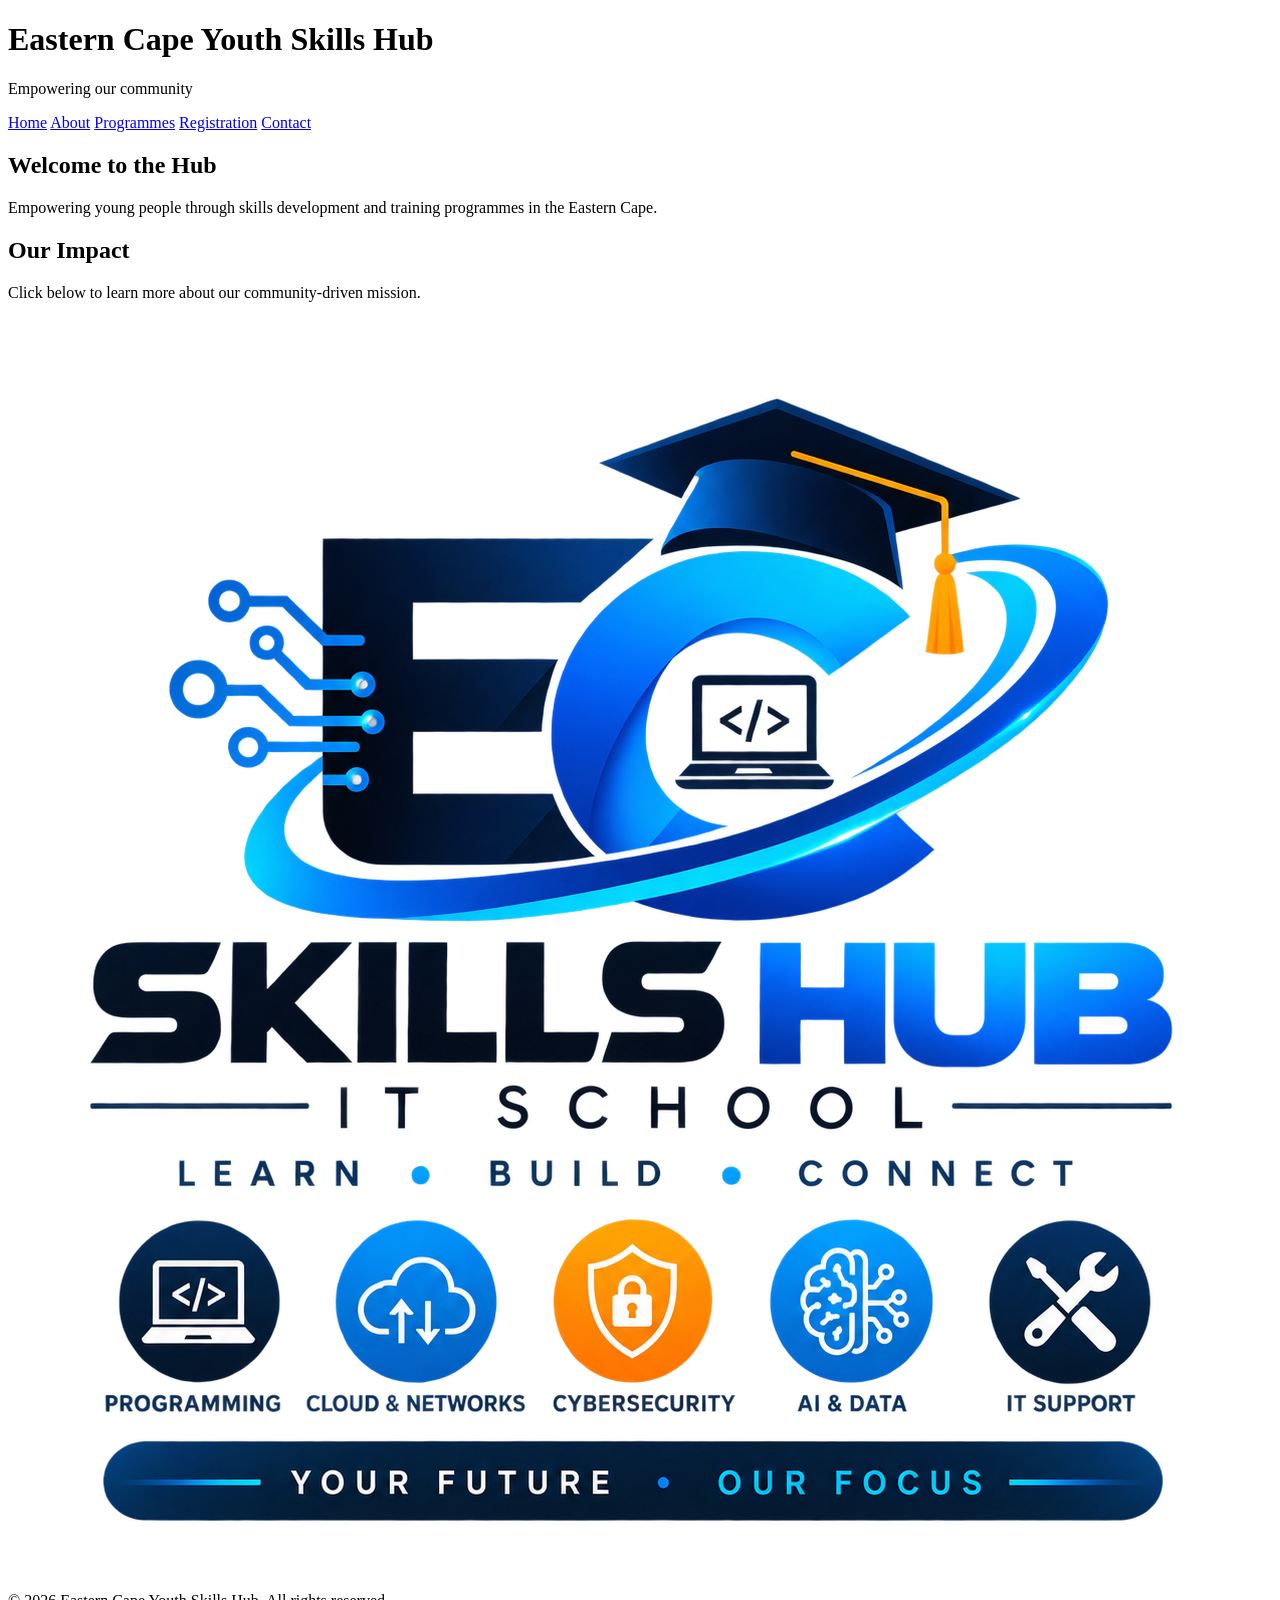
==== Website/index.html @ d5cb2f01 "initial commit" ====
<!DOCTYPE html>
<html lang="en">
<head>
    <meta charset="UTF-8">
    <meta name="viewport" content="width=device-width, initial-scale=1.0">
    <!-- Updated the title here -->
    <title>Home - Eastern Cape Youth Skills Hub</title>
</head>
<body>
    
    <!-- Website Header -->
    <header>
        <h1>Eastern Cape Youth Skills Hub</h1>
        <p>Empowering our community</p>
    </header>

    <!-- Website Navigation -->
    <nav>
        <a href="index.html">Home</a>
        <a href="about.html">About</a>
        <a href="programmes.html">Programmes</a>
        <a href="registration.html">Registration</a>
        <a href="contact.html">Contact</a>
    </nav>

    <!-- Main Page Content -->
    <main>
        <section>
            <h2>Welcome to the Hub</h2>
            <p>Empowering young people through skills development and training programmes in the Eastern Cape.</p>
        </section>

        <section>
            <h2>Our Impact</h2>
            <p>Click below to learn more about our community-driven mission.</p>
            
            <!-- Clickable Image -->
            <a href="about.html">
                <img src="images/EC_logo.png" alt="Youth learning skills" style="max-width: 100%; height: auto;">
            </a>
        </section>
    </main>

    <!-- Website Footer -->
    <footer>
        <p>&copy; 2026 Eastern Cape Youth Skills Hub. All rights reserved.</p>
    </footer>

</body>
</html>
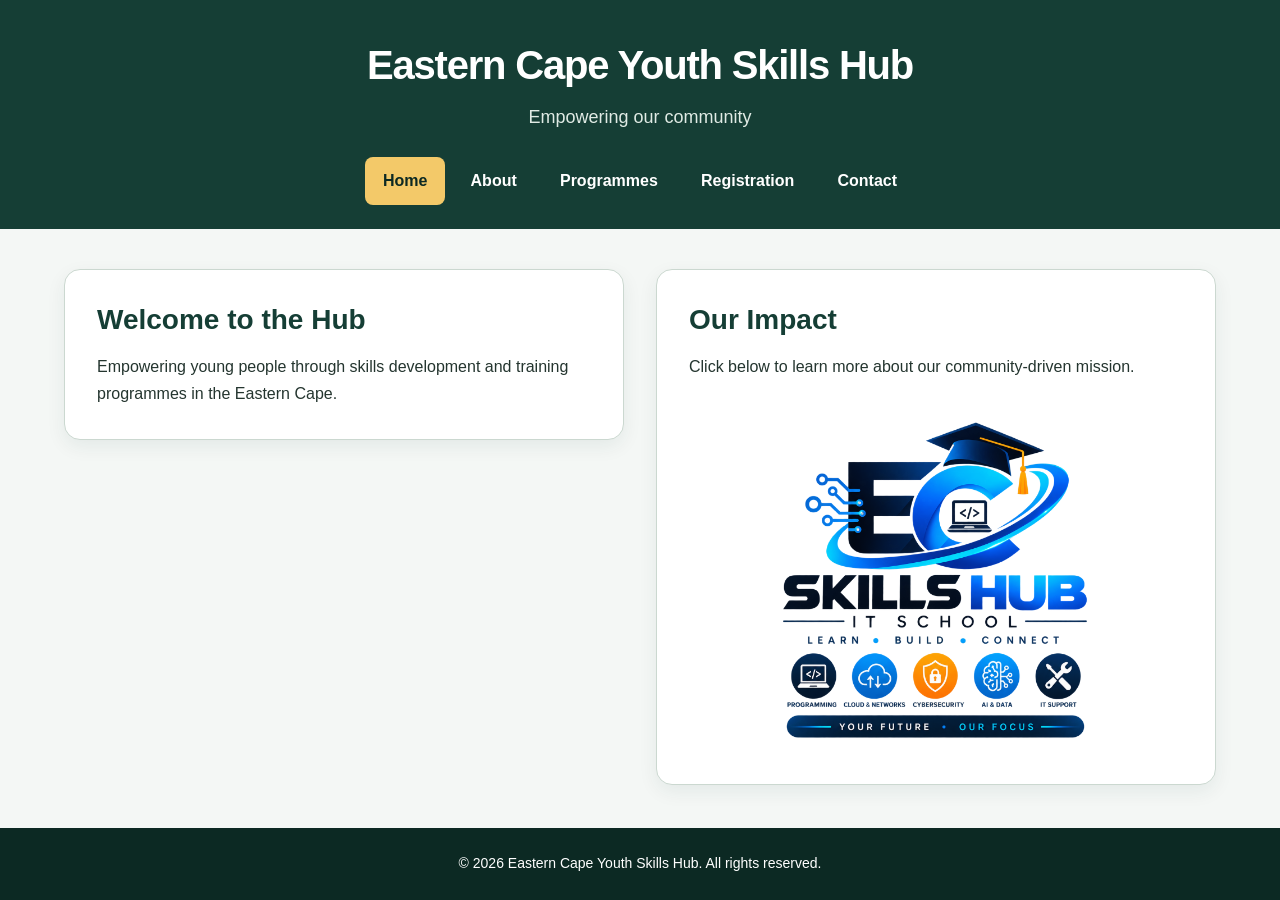
==== commit 17bd0b27: "Add responsive CSS styling and consistent navigation; fix logo sizing" ====
--- a/Website/index.html
+++ b/Website/index.html
@@ -3,26 +3,24 @@
 <head>
     <meta charset="UTF-8">
     <meta name="viewport" content="width=device-width, initial-scale=1.0">
-    <!-- Updated the title here -->
     <title>Home - Eastern Cape Youth Skills Hub</title>
+    <link rel="stylesheet" href="css/styles.css">
 </head>
 <body>
     
     <!-- Website Header -->
-    <header>
-        <h1>Eastern Cape Youth Skills Hub</h1>
-        <p>Empowering our community</p>
-    </header>
+<header>
+    <h1>Eastern Cape Youth Skills Hub</h1>
+    <p>Empowering our community</p>
 
-    <!-- Website Navigation -->
-    <nav>
-        <a href="index.html">Home</a>
+    <nav aria-label="Main navigation">
+        <a href="index.html" aria-current="page">Home</a>
         <a href="about.html">About</a>
         <a href="programmes.html">Programmes</a>
         <a href="registration.html">Registration</a>
         <a href="contact.html">Contact</a>
     </nav>
-
+</header>
     <!-- Main Page Content -->
     <main>
         <section>
@@ -36,7 +34,10 @@
             
             <!-- Clickable Image -->
             <a href="about.html">
-                <img src="images/EC_logo.png" alt="Youth learning skills" style="max-width: 100%; height: auto;">
+                <img
+                    src="images/EC_logo.png"
+                    alt="Eastern Cape Youth Skills Hub"
+                    class="hub-logo">
             </a>
         </section>
     </main>
--- a/Website/css/styles.css
+++ b/Website/css/styles.css
@@ -0,0 +1,374 @@
+/* =========================================
+   1. RESET AND SHARED COLOURS
+   ========================================= */
+
+*,
+*::before,
+*::after {
+    box-sizing: border-box;
+    margin: 0;
+    padding: 0;
+}
+
+:root {
+    --primary: #153e35;
+    --primary-dark: #0c2923;
+    --accent: #f3c969;
+    --background: #f4f7f5;
+    --surface: #ffffff;
+    --text: #24352f;
+    --muted: #52645c;
+    --border: #cbd8d0;
+}
+
+/* =========================================
+   2. BASE STYLES AND TYPOGRAPHY
+   ========================================= */
+
+body {
+    min-height: 100vh;
+    display: flex;
+    flex-direction: column;
+    background-color: var(--background);
+    color: var(--text);
+    font-family: Arial, Helvetica, sans-serif;
+    font-size: 1rem;
+    line-height: 1.7;
+}
+
+h1,
+h2,
+h3 {
+    line-height: 1.25;
+    font-weight: 700;
+}
+
+h1 {
+    font-size: 2.5rem;
+    letter-spacing: -0.03em;
+}
+
+h2 {
+    margin-bottom: 1rem;
+    color: var(--primary);
+    font-size: 1.75rem;
+}
+
+h3 {
+    margin-bottom: 0.75rem;
+    font-size: 1.25rem;
+}
+
+p {
+    margin-bottom: 1rem;
+}
+
+p:last-child {
+    margin-bottom: 0;
+}
+
+a {
+    color: var(--primary);
+    text-underline-offset: 0.2em;
+}
+
+a:hover {
+    text-decoration-thickness: 0.15em;
+}
+
+/* Visible keyboard focus for links and form controls. */
+a:focus-visible,
+input:focus-visible,
+select:focus-visible,
+textarea:focus-visible,
+button:focus-visible {
+    outline: 3px solid #005fcc;
+    outline-offset: 4px;
+}
+
+/* =========================================
+   3. HEADER AND NAVIGATION
+   ========================================= */
+
+header {
+    padding: 2.5rem 5% 1.5rem;
+    background-color: var(--primary);
+    color: var(--surface);
+    text-align: center;
+}
+
+header p {
+    margin-top: 0.75rem;
+    color: #e0ebe5;
+    font-size: 1.125rem;
+}
+
+/*
+   This works with the current HTML:
+   navigation inside the header on most pages,
+   and directly below it on the Home page.
+*/
+nav {
+    display: flex;
+    flex-wrap: wrap;
+    justify-content: center;
+    gap: 0.5rem;
+    padding: 1rem 5%;
+    background-color: var(--primary);
+}
+
+header nav {
+    margin-top: 1.5rem;
+    padding: 0;
+}
+
+nav a {
+    display: inline-block;
+    padding: 0.65rem 1.1rem;
+    border-radius: 0.5rem;
+    color: var(--surface);
+    font-weight: 700;
+    text-decoration: none;
+    transition: background-color 0.2s, color 0.2s;
+}
+
+nav a:hover,
+nav a[aria-current="page"] {
+    background-color: var(--accent);
+    color: var(--primary-dark);
+}
+
+nav a:active {
+    background-color: #e6b74b;
+    color: var(--primary-dark);
+}
+
+nav a:focus-visible {
+    outline-color: var(--accent);
+}
+
+/* =========================================
+   4. MAIN CONTENT AND DESKTOP LAYOUT
+   ========================================= */
+
+main {
+    width: 90%;
+    max-width: 72rem;
+    margin: 2.5rem auto;
+    flex: 1;
+
+    display: grid;
+    grid-template-columns: repeat(2, minmax(0, 1fr));
+    gap: 2rem;
+    align-content: start;
+    align-items: start;
+}
+
+main > section {
+    min-width: 0;
+    padding: 2rem;
+    border: 1px solid var(--border);
+    border-radius: 1rem;
+    background-color: var(--surface);
+    box-shadow: 0 0.4rem 1.2rem rgb(21 62 53 / 7%);
+}
+
+/* A page with one section uses the full grid width. */
+main > section:only-child {
+    grid-column: 1 / -1;
+}
+
+main ul {
+    padding-left: 1.5rem;
+}
+
+main li {
+    margin-bottom: 0.85rem;
+}
+
+main li:last-child {
+    margin-bottom: 0;
+}
+
+main p,
+main li {
+    overflow-wrap: anywhere;
+}
+
+/* =========================================
+   5. IMAGES
+   ========================================= */
+
+img {
+    display: block;
+    max-width: 100%;
+    height: auto;
+}
+
+main img {
+    margin-top: 1.25rem;
+    border-radius: 0.75rem;
+}
+
+/* =========================================
+   6. REGISTRATION FORM
+   ========================================= */
+
+form {
+    margin-top: 1.25rem;
+}
+
+label {
+    display: block;
+    margin-bottom: 0.5rem;
+    font-weight: 700;
+}
+
+input,
+select,
+textarea,
+button {
+    font: inherit;
+}
+
+input[type="text"],
+input[type="email"],
+input[type="tel"],
+select,
+textarea {
+    width: 100%;
+    min-width: 0;
+    margin-bottom: 1.25rem;
+    padding: 0.8rem 1rem;
+    border: 1px solid var(--border);
+    border-radius: 0.5rem;
+    background-color: var(--surface);
+    color: var(--text);
+}
+
+input:hover,
+select:hover,
+textarea:hover {
+    border-color: var(--primary);
+}
+
+input[type="submit"],
+button {
+    min-height: 2.75rem;
+    padding: 0.8rem 1.5rem;
+    border: 2px solid transparent;
+    border-radius: 0.5rem;
+    background-color: var(--primary);
+    color: var(--surface);
+    font-weight: 700;
+    white-space: normal;
+    cursor: pointer;
+    transition: background-color 0.2s;
+}
+
+input[type="submit"]:hover,
+button:hover {
+    background-color: var(--primary-dark);
+}
+
+input[type="submit"]:active,
+button:active {
+    background-color: #245f50;
+}
+
+/* =========================================
+   7. FOOTER
+   ========================================= */
+
+footer {
+    padding: 1.5rem 5%;
+    background-color: var(--primary-dark);
+    color: var(--surface);
+    text-align: center;
+    font-size: 0.875rem;
+}
+
+/* =========================================
+   8. TABLET: 1024px AND BELOW
+   ========================================= */
+
+@media (max-width: 64rem) {
+    h1 {
+        font-size: 2rem;
+    }
+
+    main {
+        gap: 1.25rem;
+    }
+
+    main > section {
+        padding: 1.5rem;
+    }
+
+    nav a {
+        padding: 0.65rem 0.85rem;
+    }
+}
+
+/* =========================================
+   9. MOBILE: 640px AND BELOW
+   ========================================= */
+
+@media (max-width: 40rem) {
+    header {
+        padding: 2rem 5% 1rem;
+    }
+
+    h1 {
+        font-size: 1.75rem;
+    }
+
+    h2 {
+        font-size: 1.4rem;
+    }
+
+    header p {
+        font-size: 1rem;
+    }
+
+    nav {
+        flex-direction: column;
+        align-items: stretch;
+        gap: 0.35rem;
+    }
+
+    nav a {
+        text-align: center;
+    }
+
+    main {
+        grid-template-columns: 1fr;
+        margin: 1.5rem auto;
+    }
+
+    main > section {
+        padding: 1.25rem;
+    }
+
+    input[type="submit"],
+    button {
+        width: 100%;
+    }
+}
+
+/* Respect users who prefer reduced motion. */
+@media (prefers-reduced-motion: reduce) {
+    *,
+    *::before,
+    *::after {
+        transition: none !important;
+    }
+}
+
+/* Outside the media query: applies to all users. */
+main img.hub-logo {
+    width: 100%;
+    max-width: 22rem;
+    height: auto;
+    margin: 1.25rem auto 0;
+}
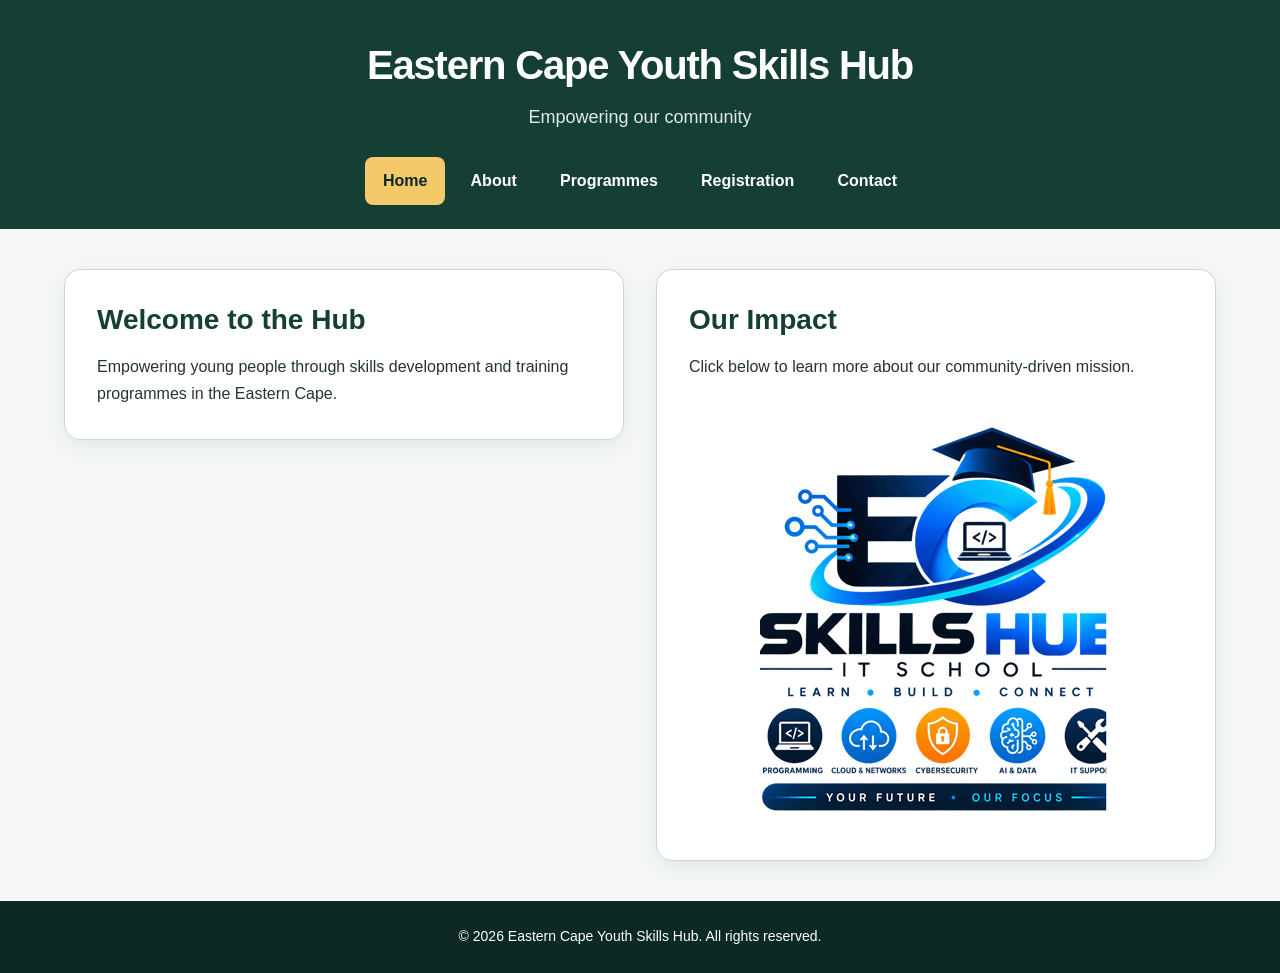
==== commit c1be8254: "CSS controls the displayed size." ====
--- a/Website/index.html
+++ b/Website/index.html
@@ -33,12 +33,29 @@
             <p>Click below to learn more about our community-driven mission.</p>
             
             <!-- Clickable Image -->
-            <a href="about.html">
-                <img
-                    src="images/EC_logo.png"
-                    alt="Eastern Cape Youth Skills Hub"
-                    class="hub-logo">
-            </a>
+<a href="about.html">
+    <picture>
+        <!-- Image choices for mobile screens -->
+        <source
+            media="(max-width: 40rem)"
+            srcset="
+                images/EC_logo-small.png 352w,
+                images/EC_logo-medium.png 704w"
+            sizes="min(22rem, calc(90vw - 2.5rem - 2px))">
+
+        <!-- Default image choices for larger screens -->
+        <img
+            src="images/EC_logo-medium.png"
+            srcset="
+                images/EC_logo-small.png 352w,
+                images/EC_logo-medium.png 704w"
+            sizes="
+                (max-width: 64rem) min(22rem, calc(45vw - 3.625rem - 2px)),
+                22rem"
+            alt="Eastern Cape Youth Skills Hub"
+            class="hub-logo">
+    </picture>
+</a>
         </section>
     </main>
 
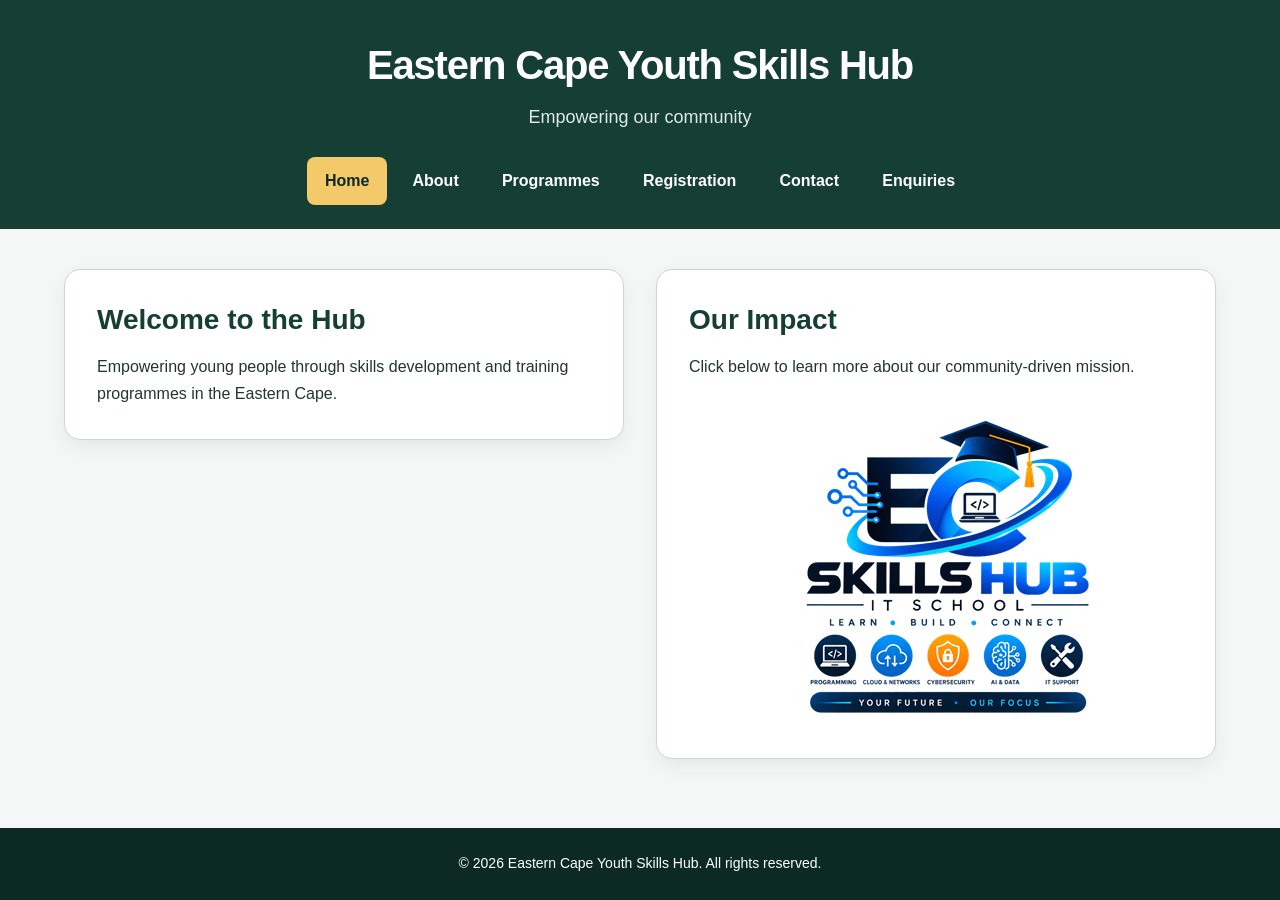
==== commit 0e12f6fb: "Add enquiry page with client-side validation and contextual guidance" ====
--- a/Website/index.html
+++ b/Website/index.html
@@ -19,6 +19,7 @@
         <a href="programmes.html">Programmes</a>
         <a href="registration.html">Registration</a>
         <a href="contact.html">Contact</a>
+        <a href="enquiry.html">Enquiries</a>
     </nav>
 </header>
     <!-- Main Page Content -->
--- a/Website/css/styles.css
+++ b/Website/css/styles.css
@@ -371,4 +371,254 @@
     max-width: 22rem;
     height: auto;
     margin: 1.25rem auto 0;
+}
+/* =========================================
+   PART 3: PROGRAMME SEARCH AND CARDS
+   ========================================= */
+
+.programme-controls {
+    display: grid;
+    grid-template-columns: 2fr 1fr;
+    gap: 1.25rem;
+    margin: 1.5rem 0;
+}
+
+.programme-controls > div {
+    min-width: 0;
+}
+
+.programme-controls input,
+.programme-controls select {
+    width: 100%;
+    min-width: 0;
+    margin: 0;
+    padding: 0.8rem 1rem;
+    border: 1px solid var(--border);
+    border-radius: 0.5rem;
+    background-color: var(--surface);
+    color: var(--text);
+    font: inherit;
+}
+
+.programme-controls input:hover {
+    border-color: var(--primary);
+}
+
+#programme-count {
+    margin-bottom: 1rem;
+    color: var(--muted);
+}
+
+.programme-grid {
+    display: grid;
+    grid-template-columns: repeat(3, minmax(0, 1fr));
+    gap: 1.25rem;
+}
+
+.programme-card {
+    display: flex;
+    flex-direction: column;
+    min-width: 0;
+    padding: 1.5rem;
+    border: 1px solid var(--border);
+    border-radius: 0.75rem;
+    background-color: var(--background);
+}
+
+.programme-card p {
+    flex: 1;
+}
+
+.programme-card a {
+    display: inline-block;
+    margin-top: 0.75rem;
+    font-weight: 700;
+    overflow-wrap: anywhere;
+}
+
+.programme-empty {
+    grid-column: 1 / -1;
+}
+
+@media (max-width: 64rem) {
+    .programme-grid {
+        grid-template-columns: repeat(2, minmax(0, 1fr));
+    }
+}
+
+@media (max-width: 40rem) {
+    .programme-controls,
+    .programme-grid {
+        grid-template-columns: 1fr;
+    }
+}
+/* Part 3: expandable programme FAQs */
+.programme-faq {
+    margin-top: 2.5rem;
+    padding-top: 2rem;
+    border-top: 1px solid var(--border);
+}
+
+.programme-faq details {
+    margin-bottom: 0.75rem;
+    border: 1px solid var(--border);
+    border-radius: 0.5rem;
+    background-color: var(--background);
+}
+
+.programme-faq summary {
+    padding: 1rem;
+    color: var(--primary);
+    font-weight: 700;
+    cursor: pointer;
+    transition: background-color 0.2s;
+}
+
+.programme-faq summary:hover {
+    background-color: #e0ebe5;
+}
+
+.programme-faq summary:focus-visible {
+    outline: 3px solid #005fcc;
+    outline-offset: 3px;
+}
+
+.programme-faq details[open] summary {
+    border-bottom: 1px solid var(--border);
+}
+
+.programme-faq details p {
+    padding: 1rem;
+}
+
+@media (prefers-reduced-motion: reduce) {
+    .programme-faq summary {
+        transition: none;
+    }
+}
+/* Part 3: gallery and lightbox */
+.programme-gallery {
+    margin-top: 2.5rem;
+    padding-top: 2rem;
+    border-top: 1px solid var(--border);
+}
+
+.gallery-grid {
+    display: grid;
+    grid-template-columns: repeat(3, minmax(0, 1fr));
+    gap: 1rem;
+}
+
+.gallery-link {
+    display: block;
+    min-width: 0;
+    padding: 1rem;
+    border: 1px solid var(--border);
+    border-radius: 0.75rem;
+    background-color: var(--background);
+    text-align: center;
+    font-weight: 700;
+}
+
+.gallery-link img {
+    width: 100%;
+    height: 12rem;
+    margin: 0 0 1rem;
+    object-fit: contain;
+}
+
+.gallery-link:hover {
+    background-color: #e0ebe5;
+}
+
+#image-lightbox {
+    width: 90%;
+    max-width: 55rem;
+    max-height: 90vh;
+    margin: auto;
+    padding: 1.25rem;
+    overflow: auto;
+    border: 1px solid var(--border);
+    border-radius: 0.75rem;
+    background-color: var(--surface);
+    color: var(--text);
+}
+
+#image-lightbox::backdrop {
+    background-color: rgb(0 0 0 / 75%);
+}
+
+.lightbox-controls {
+    display: flex;
+    justify-content: flex-end;
+    margin: 0 0 1rem;
+}
+
+#lightbox-image {
+    width: 100%;
+    max-height: 65vh;
+    height: auto;
+    object-fit: contain;
+}
+
+#lightbox-caption {
+    margin-top: 1rem;
+    text-align: center;
+}
+
+@media (max-width: 40rem) {
+    .gallery-grid {
+        grid-template-columns: 1fr;
+    }
+}
+
+/* Animate only when the user has not requested reduced motion. */
+@media (prefers-reduced-motion: no-preference) {
+    #image-lightbox[open] {
+        animation: lightbox-appear 0.2s ease-out;
+    }
+
+    @keyframes lightbox-appear {
+        from {
+            opacity: 0;
+            transform: translateY(0.75rem);
+        }
+
+        to {
+            opacity: 1;
+            transform: translateY(0);
+        }
+    }
+}
+/* Part 3: enquiry form */
+#enquiry-form {
+    max-width: 42rem;
+}
+
+#enquiry-message {
+    resize: vertical;
+    min-height: 8rem;
+}
+
+.field-help {
+    color: var(--muted);
+    font-size: 0.875rem;
+    margin-bottom: 1rem;
+}
+
+.enquiry-result:empty {
+    display: none;
+}
+
+.enquiry-result:not(:empty) {
+    margin-top: 1.5rem;
+    padding: 1.25rem;
+    border-left: 0.3rem solid var(--primary);
+    border-radius: 0.5rem;
+    background-color: var(--background);
+}
+
+button:disabled {
+    opacity: 0.6;
+    cursor: not-allowed;
 }
